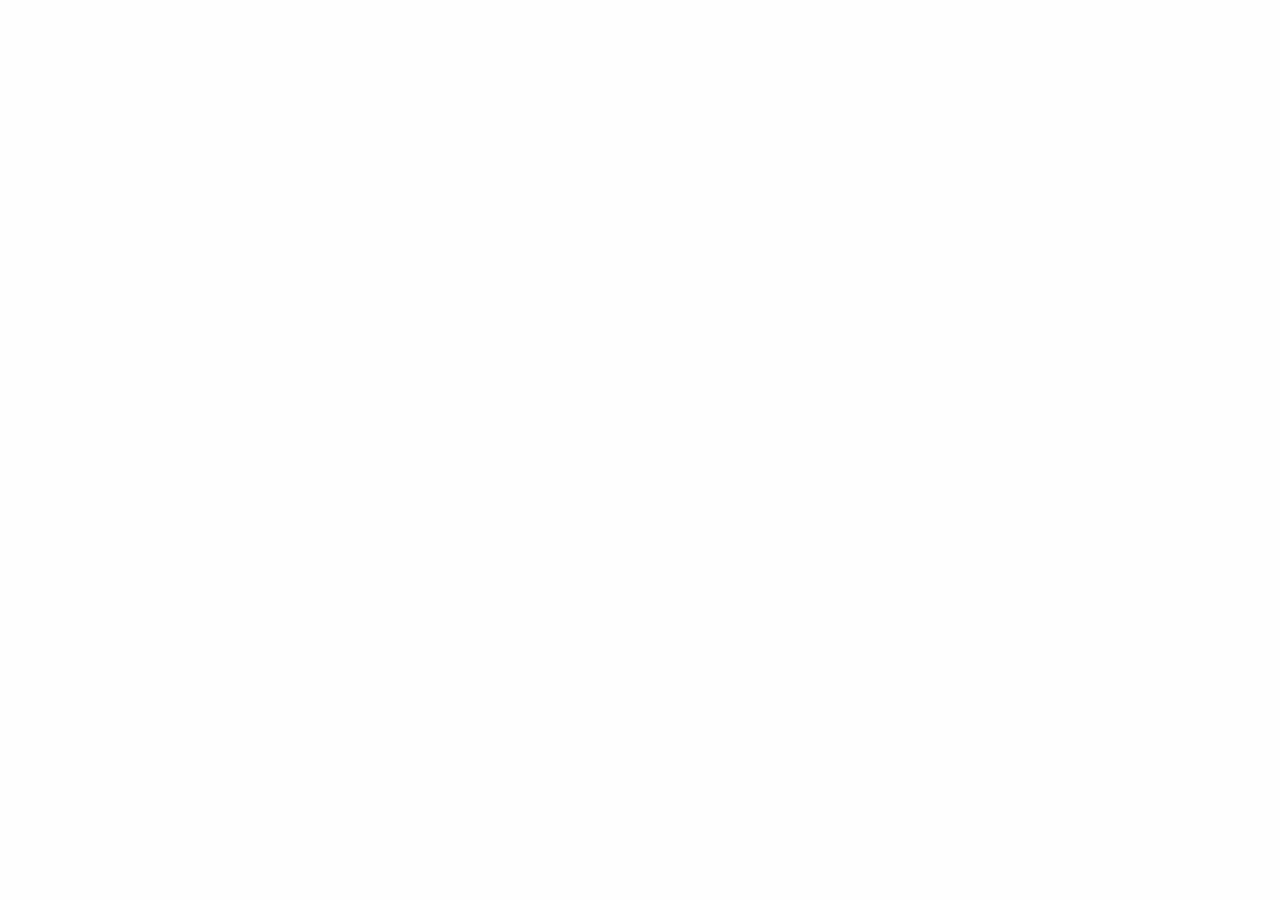
==== before-sleep.html @ 8ca4e457 "Update before-sleep.html" ====
<!DOCTYPE html>
<html lang="ru">
<head>
  <meta charset="UTF-8">
  <meta name="viewport" content="width=device-width, initial-scale=1.0">
  <title>Перед сном</title>
  <link rel="stylesheet" href="before-sleep.css">
  <link href="https://fonts.googleapis.com/css2?family=Noto+Naskh+Arabic:wght@400;700&family=Nunito+Sans:wght@400;700&family=Roboto+Mono:wght@400;700&family=Scheherazade+New:wght@400;700&display=swap" rel="stylesheet">
</head>
<body>
  <header class="header">
    <h1>Перед сном</h1>
  </header>
  <hr class="header-divider">
  <div class="nav-arrows">
    <button class="arrow left">←</button>
    <div class="page-number">№1</div>
    <button class="arrow right">→</button>
  </div>
  <div class="container">
    <div class="arabic">الحمدُ للهِ الَّذِي أَحْيَانَا بَعْدَ مَا أَمَاتَنَا وَإِلَيْهِ النُّشُورُ</div>
    <div class="divider"></div>
    <div class="section-title">Транскрипция</div>
    <div class="transcription">Аль-хамду ли-Лляхи ллязи ахйа-на баʻда ма амата-на ва иляй-хи н-нушур</div>
    <div class="divider"></div>
    <div class="section-title">Перевод</div>
    <div class="translation">Вся хвала Аллаху, Который оживил нас после того, как умертвил нас, и к Которому мы вернёмся после воскрешения.</div>
  </div>
  <script src="script.js"></script>
</body>
</html>
---- before-sleep.css ----
@import url('https://fonts.googleapis.com/css2?family=Noto+Naskh+Arabic:wght@400;700&family=Nunito+Sans:wght@400;700&family=Roboto+Mono:wght@400;700&display=swap');
@import url('https://fonts.googleapis.com/css2?family=Scheherazade+New:wght@400;700&display=swap');

* {
  margin: 0;
  padding: 0;
  box-sizing: border-box;
}

body {
  font-family: 'Nunito Sans', Arial, sans-serif;
  background: #fefefe;
  color: #333;
  text-align: center; /* выравнивание всего текста по центру */
  padding: 20px;
}

/* Анимация появления */
@keyframes fadeInUp {
  from {
    opacity: 0;
    transform: translateY(20px);
  }
  to {
    opacity: 1;
    transform: translateY(0);
  }
}

/* Для заголовка — без смещения, только прозрачность */
@keyframes fadeIn {
  from {
    opacity: 0;
  }
  to {
    opacity: 1;
  }
}

/* Заголовок страницы */
.header {
  width: 100%;
  margin-bottom: 0;
  opacity: 0;
  animation: fadeIn 0.5s ease-out forwards;
}

.header h1 {
  font-size: 26px;
  color: #222;
  margin: 9px 0;
}

/* Сплошная линия под заголовком */
.header-divider {
  width: 100%;
  border: none;
  border-top: 2px solid #ddd;
  margin-bottom: 20px;
  opacity: 0;
  animation: fadeIn 0.5s ease-out forwards;
}

/* Стрелки навигации */
.nav-arrows {
  width: 100%;
  display: flex;
  justify-content: space-between;
  margin-bottom: 20px;
  opacity: 0;
  animation: fadeInUp 0.5s ease-out forwards 0.2s;
}

.arrow {
  font-size: 24px;
  background: none;
  border: none;
  cursor: pointer;
  color: #666;
}

/* Контейнер для основного контента */
.container {
  max-width: 600px;
  width: 100%;
  margin: 0 auto;
}

/* Номер страницы по центру */
.page-number {
  font-family: 'Roboto Mono', monospace;
  font-size: 16px;
  color: #666;
  margin-bottom: 15px;
  text-align: center;
  opacity: 0;
  animation: fadeInUp 0.5s ease-out forwards 0.4s;
}

/* Арабский текст в сером контейнере */
.arabic {
  font-family: 'Scheherazade New', serif;
  font-size: 26px;
  color: #222;
  font-weight: bolder;
  line-height: 1.6;
  padding: 15px;
  background: #f2f2f2; /* серый фон чуть темнее основного */
  border-radius: 12px;
  margin-bottom: 20px;
  text-align: center;
  opacity: 0;
  animation: fadeInUp 0.5s ease-out forwards 0.6s;
}

/* Разделительные линии с градиентом */
.divider {
  width: 80%;
  height: 2px;
  background: linear-gradient(to right, transparent, #bbb, transparent);
  margin: 20px auto;
  opacity: 0;
  animation: fadeInUp 0.5s ease-out forwards 0.8s;
}

/* Заголовки секций */
.section-title {
  font-size: 14px;
  color: #9999;
  font-weight: normal;
  text-transform: uppercase;
  margin-bottom: 13px;
  opacity: 0;
  animation: fadeInUp 0.5s ease-out forwards 1s;
}

/* Транскрипция и Перевод */
.transcription, 
.translation {
  font-size: 18px;
  line-height: 1.6;
  margin-bottom: 20px;
  padding: 10px 0;
  text-align: center;
  border: none;
  background: none;
  opacity: 0;
  animation: fadeInUp 0.5s ease-out forwards 1.2s;
}
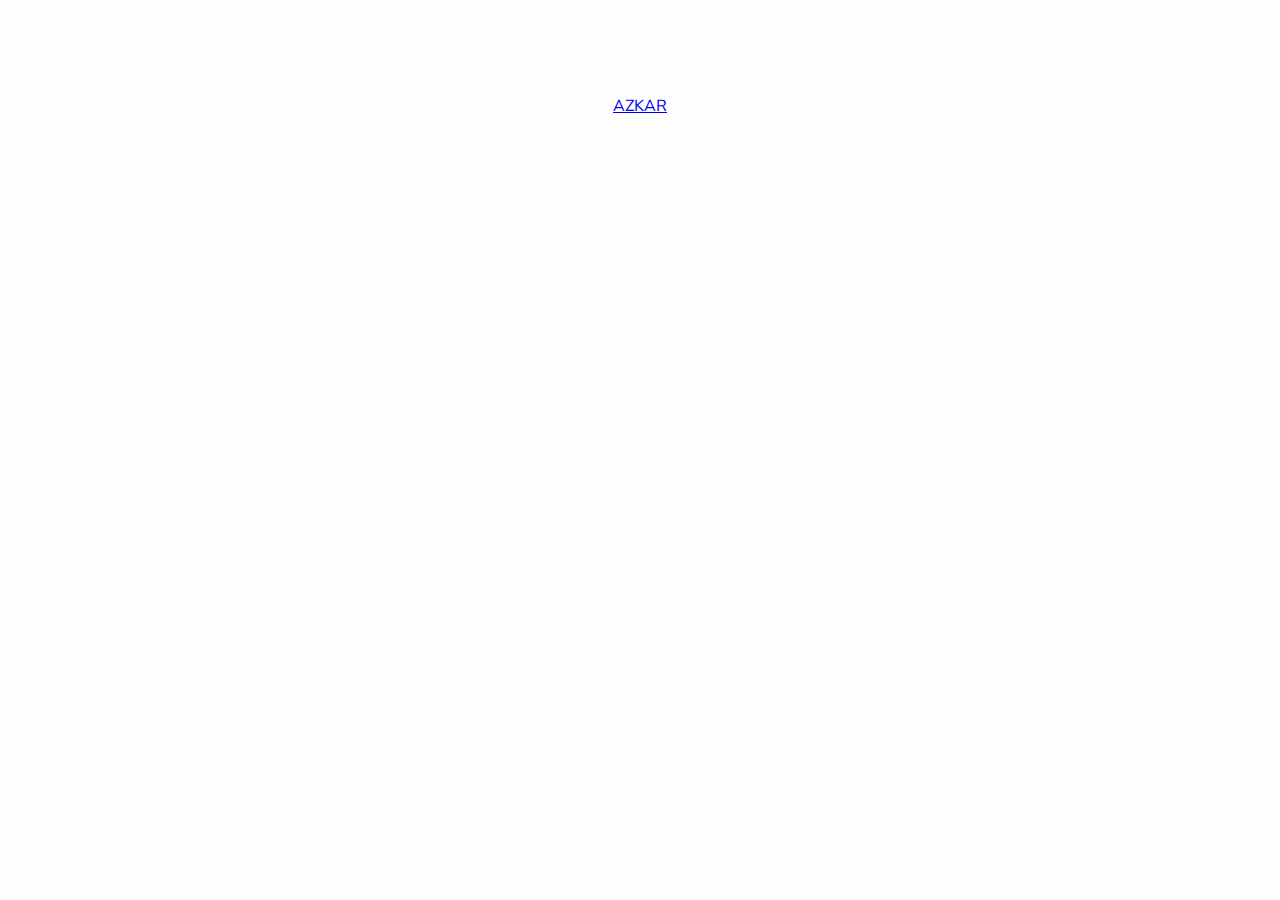
==== commit 2d0cd1d9: "Update before-sleep.html" ====
--- a/before-sleep.html
+++ b/before-sleep.html
@@ -5,13 +5,13 @@
   <meta name="viewport" content="width=device-width, initial-scale=1.0">
   <title>Перед сном</title>
   <link rel="stylesheet" href="before-sleep.css">
-  <link href="https://fonts.googleapis.com/css2?family=Noto+Naskh+Arabic:wght@400;700&family=Nunito+Sans:wght@400;700&family=Roboto+Mono:wght@400;700&family=Scheherazade+New:wght@400;700&display=swap" rel="stylesheet">
 </head>
 <body>
   <header class="header">
     <h1>Перед сном</h1>
   </header>
   <hr class="header-divider">
+  <a href="index.html" class="back-button">AZKAR</a>
   <div class="nav-arrows">
     <button class="arrow left">←</button>
     <div class="page-number">№1</div>
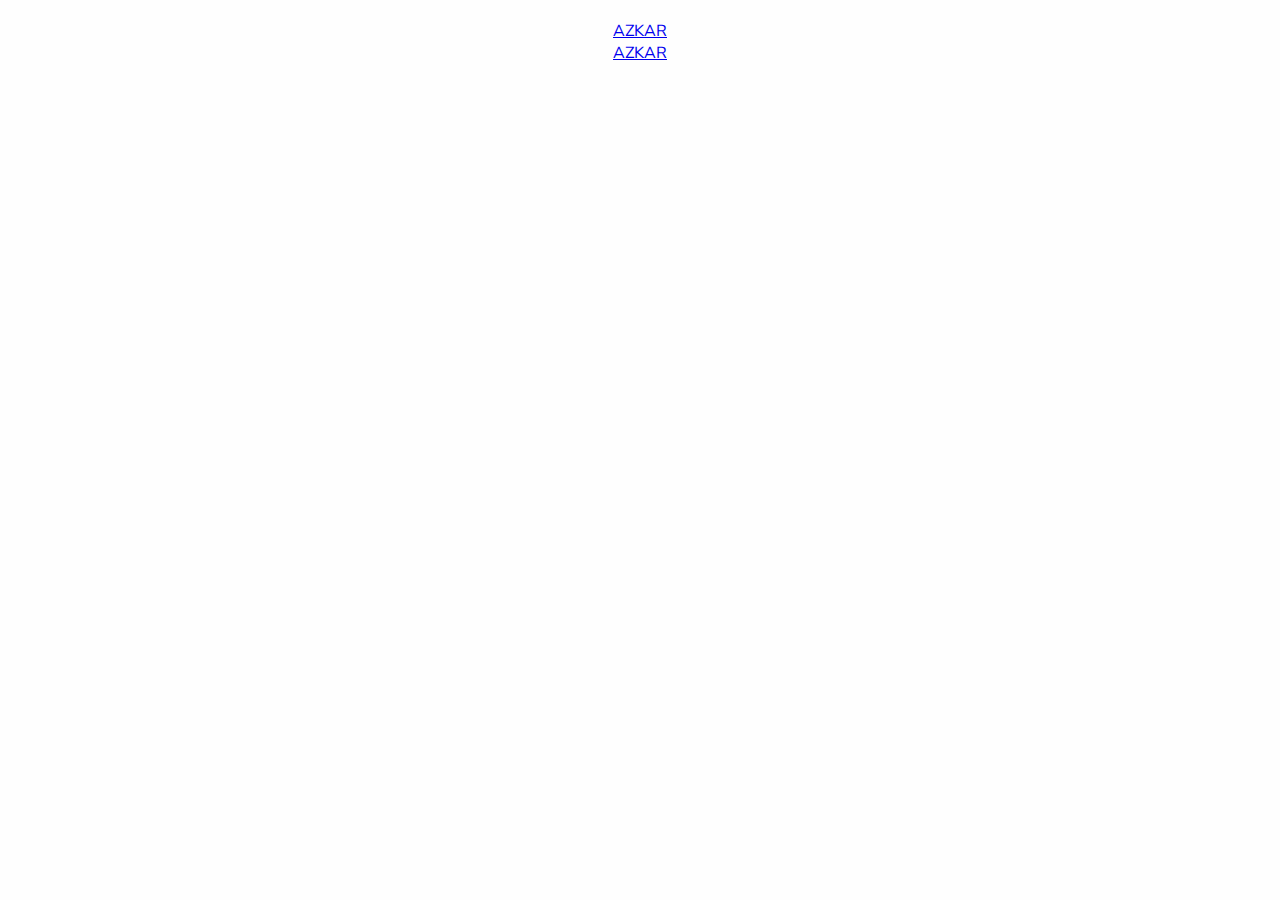
==== commit 58454ba4: "Update before-sleep.html" ====
--- a/before-sleep.html
+++ b/before-sleep.html
@@ -6,12 +6,15 @@
   <title>Перед сном</title>
   <link rel="stylesheet" href="before-sleep.css">
 </head>
+<header>
+        <a href="index.html" class="back-button">AZKAR</a>
+    </header>
 <body>
+  <a href="index.html" class="back-button">AZKAR</a>
   <header class="header">
     <h1>Перед сном</h1>
   </header>
   <hr class="header-divider">
-  <a href="index.html" class="back-button">AZKAR</a>
   <div class="nav-arrows">
     <button class="arrow left">←</button>
     <div class="page-number">№1</div>
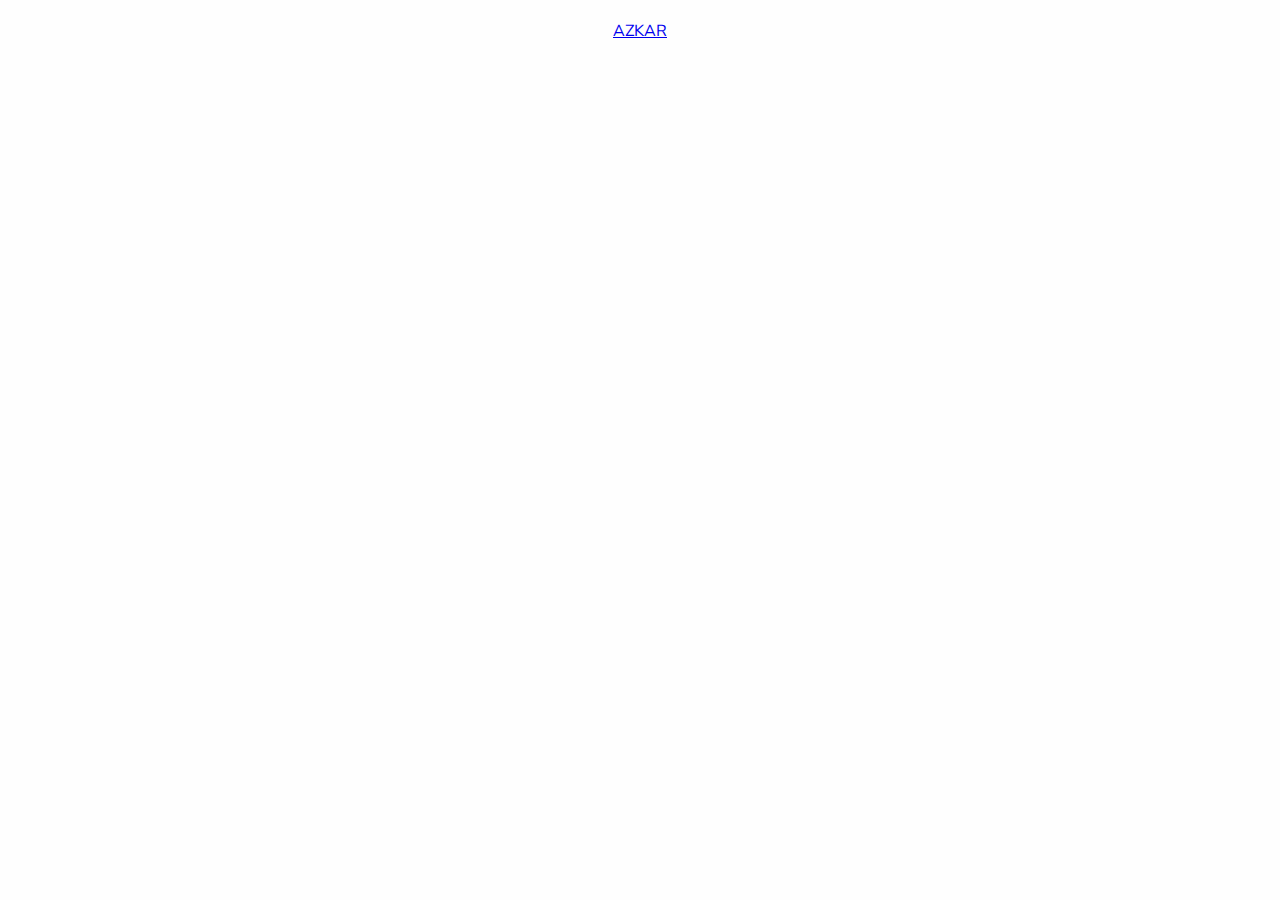
==== commit a6796418: "Update before-sleep.html" ====
--- a/before-sleep.html
+++ b/before-sleep.html
@@ -10,7 +10,6 @@
         <a href="index.html" class="back-button">AZKAR</a>
     </header>
 <body>
-  <a href="index.html" class="back-button">AZKAR</a>
   <header class="header">
     <h1>Перед сном</h1>
   </header>
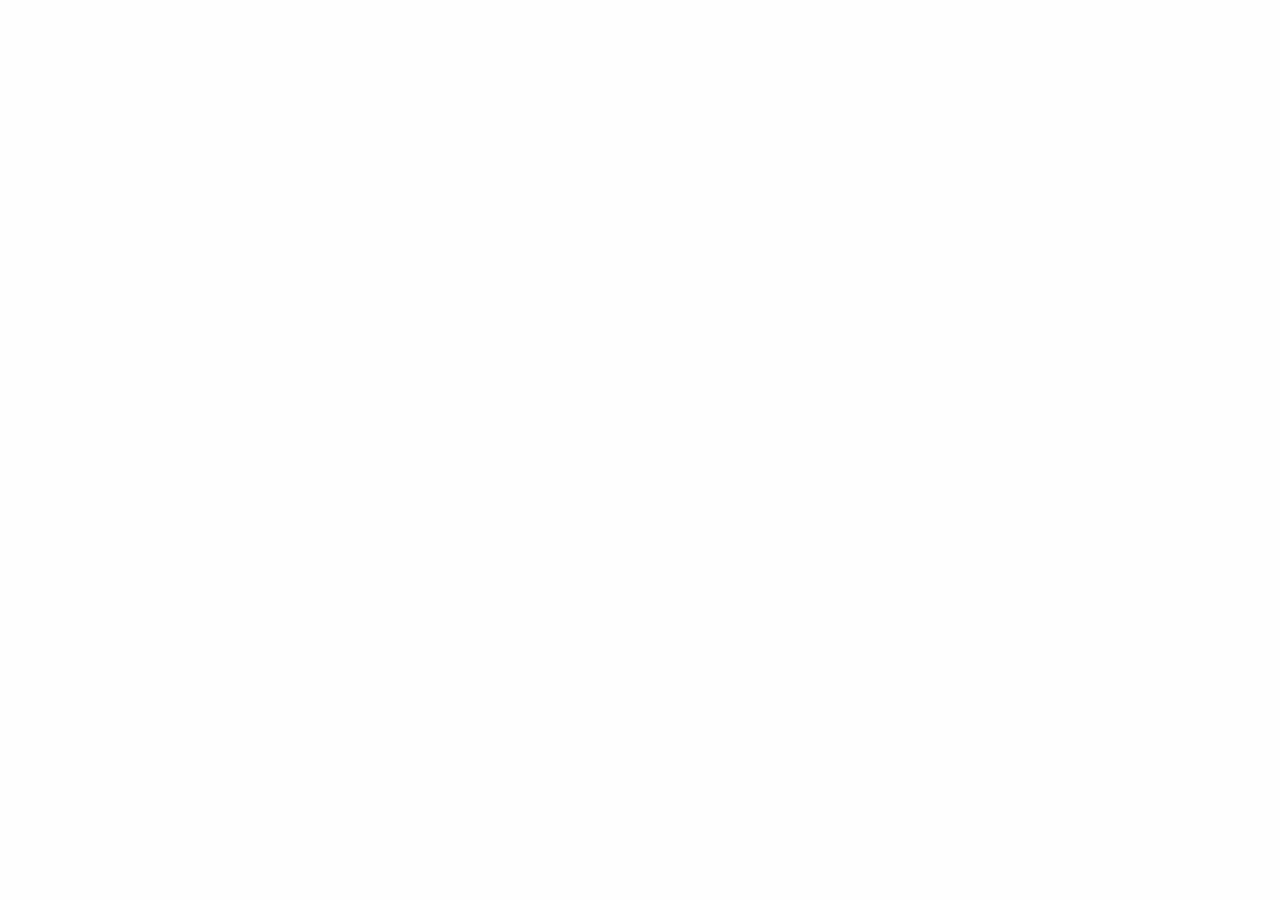
==== commit 3258dbdb: "Update before-sleep.html" ====
--- a/before-sleep.html
+++ b/before-sleep.html
@@ -6,28 +6,31 @@
   <title>Перед сном</title>
   <link rel="stylesheet" href="before-sleep.css">
 </head>
-<header>
-        <a href="index.html" class="back-button">AZKAR</a>
-    </header>
 <body>
+  <a href="index.html" class="back-button">AZKAR</a>
+  
   <header class="header">
     <h1>Перед сном</h1>
   </header>
+  
   <hr class="header-divider">
+  
   <div class="nav-arrows">
-    <button class="arrow left">←</button>
-    <div class="page-number">№1</div>
-    <button class="arrow right">→</button>
+    <button id="prevBtn" class="arrow left">←</button>
+    <div id="pageNumber" class="page-number">№1</div>
+    <button id="nextBtn" class="arrow right">→</button>
   </div>
-  <div class="container">
-    <div class="arabic">الحمدُ للهِ الَّذِي أَحْيَانَا بَعْدَ مَا أَمَاتَنَا وَإِلَيْهِ النُّشُورُ</div>
+  
+  <div id="content" class="container">
+    <div id="arabic" class="arabic">الحمدُ للهِ الَّذِي أَحْيَانَا بَعْدَ مَا أَمَاتَنَا وَإِلَيْهِ النُّشُورُ</div>
     <div class="divider"></div>
     <div class="section-title">Транскрипция</div>
-    <div class="transcription">Аль-хамду ли-Лляхи ллязи ахйа-на баʻда ма амата-на ва иляй-хи н-нушур</div>
+    <div id="transcription" class="transcription">Аль-хамду ли-Лляхи ллязи ахйа-на баʻда ма амата-на ва иляй-хи н-нушур</div>
     <div class="divider"></div>
     <div class="section-title">Перевод</div>
-    <div class="translation">Вся хвала Аллаху, Который оживил нас после того, как умертвил нас, и к Которому мы вернёмся после воскрешения.</div>
+    <div id="translation" class="translation">Вся хвала Аллаху, Который оживил нас после того, как умертвил нас, и к Которому мы вернёмся после воскрешения.</div>
   </div>
-  <script src="script.js"></script>
+
+  <script src="before.js"></script>
 </body>
 </html>
--- a/before-sleep.css
+++ b/before-sleep.css
@@ -1,12 +1,24 @@
 @import url('https://fonts.googleapis.com/css2?family=Noto+Naskh+Arabic:wght@400;700&family=Nunito+Sans:wght@400;700&family=Roboto+Mono:wght@400;700&display=swap');
 @import url('https://fonts.googleapis.com/css2?family=Scheherazade+New:wght@400;700&display=swap');
+@import url('https://fonts.googleapis.com/css2?family=Playfair+Display:wght@600&display=swap');
 
 * {
   margin: 0;
   padding: 0;
   box-sizing: border-box;
 }
-
+.back-button {
+   font-family: "Playfair Display", serif;
+   position: center;
+   left: 20px;
+   top: 15px;
+   font-size: 20px;
+   text-decoration: none;
+   color: #333;
+   opacity: 0;
+   animation: fadeIn 0.6s cubic-bezier(0.36, 0.37, 0, 0.98) forwards;
+  
+ }
 body {
   font-family: 'Nunito Sans', Arial, sans-serif;
   background: #fefefe;
@@ -42,7 +54,7 @@
   width: 100%;
   margin-bottom: 0;
   opacity: 0;
-  animation: fadeIn 0.5s ease-out forwards;
+  animation: fadeIn 0.8s ease-out forwards;
 }
 
 .header h1 {
@@ -58,7 +70,7 @@
   border-top: 2px solid #ddd;
   margin-bottom: 20px;
   opacity: 0;
-  animation: fadeIn 0.5s ease-out forwards;
+  animation: fadeIn 0.8s ease-out forwards;
 }
 
 /* Стрелки навигации */
@@ -94,7 +106,8 @@
   margin-bottom: 15px;
   text-align: center;
   opacity: 0;
-  animation: fadeInUp 0.5s ease-out forwards 0.4s;
+  animation: fadeInUp 0.4s ease-out forwards 0.4s;
+  margin-top: 10px
 }
 
 /* Арабский текст в сером контейнере */
